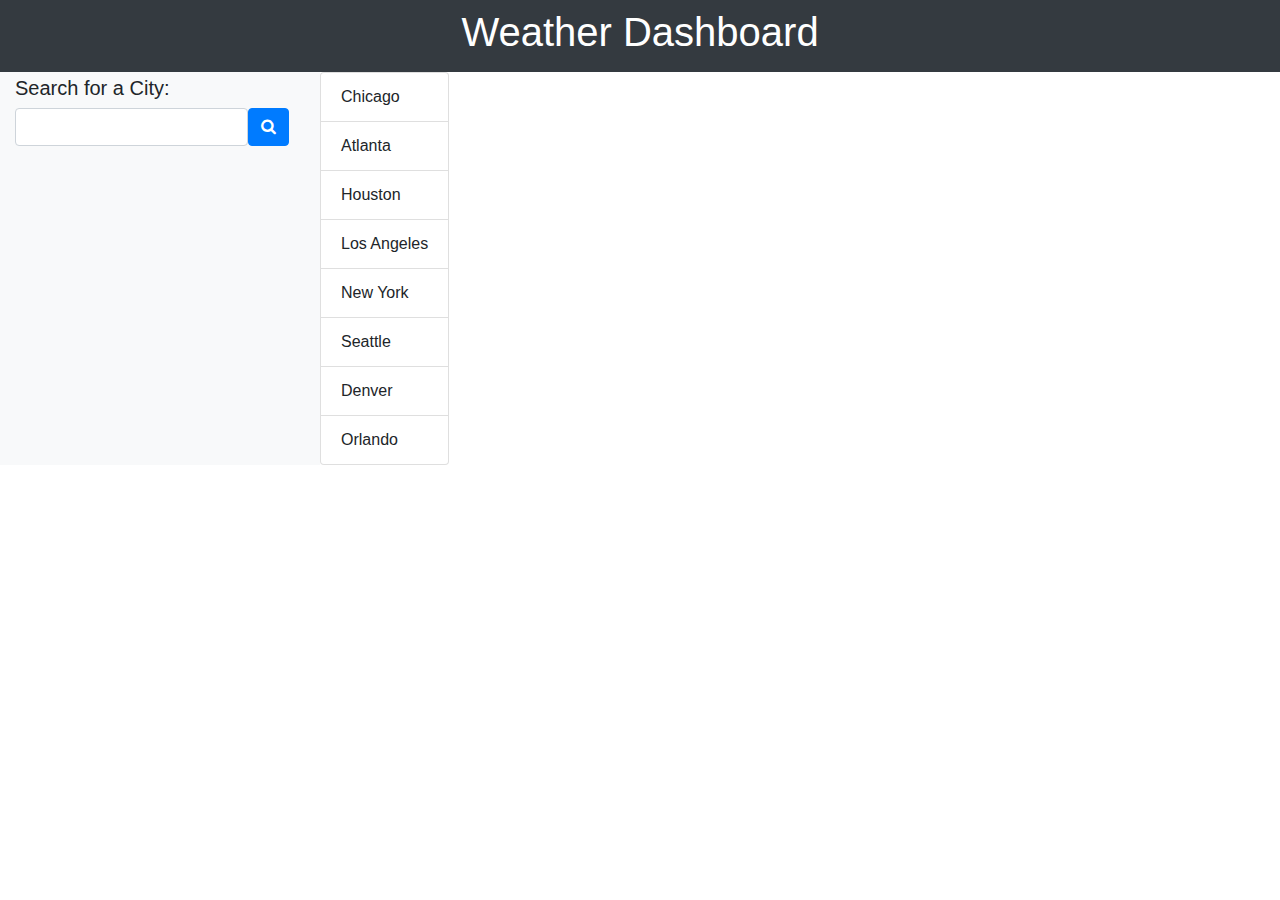
==== index.html @ 20a75230 "moving files" ====
<!DOCTYPE html>
<html lang="en">

<head>
  <meta charset="UTF-8">
  <meta name="viewport" content="width=device-width, initial-scale=1.0">
  <meta http-equiv="X-UA-Compatible" content="ie=edge">

  <link rel="stylesheet" href="https://stackpath.bootstrapcdn.com/bootstrap/4.3.1/css/bootstrap.min.css">
  <link rel="stylesheet" href="https://stackpath.bootstrapcdn.com/font-awesome/4.7.0/css/font-awesome.min.css">

  <title>Weather Dashboard</title>
</head>

<body>
  <header class="container-fluid text-center text-white bg-dark p-2">
    <h1>Weather Dashboard</h1>
  </header>

  <div class="container-fluid">
    <div class="row">
      <aside class="col-lg-3 bg-light">
        <h5 class="mt-1">Search for a City:</h5>
        <div class="form-inline form-group">
          <input class="form-control" type="text" id="search-value" />
          <button class="btn btn-primary" id="search-button"> <i class="fa fa-search"></i> </button>
        </div>

        <ul class="list-group history"></ul>
      </aside>

      <aside class = "col-lg-">
        <ul class="list-group">
          <li class="list-group-item">Chicago</li>
          <li class="list-group-item">Atlanta</li>
          <li class="list-group-item">Houston</li>
          <li class="list-group-item">Los Angeles</li>
          <li class="list-group-item">New York</li>
          <li class="list-group-item">Seattle</li>
          <li class="list-group-item">Denver</li>
          <li class="list-group-item">Orlando</li>
        </ul>
      </aside>

      <div class="col-lg-9">
        <div id="today" class="mt-3"></div>
        <div id="forecast" class="mt-3"></div>
      </div>
    </div>
  </div>

  <script src="https://code.jquery.com/jquery-3.4.1.min.js"></script>
  <script src= "script.js"></script>
  <script src= "style.css"></script>
</body>

</html>
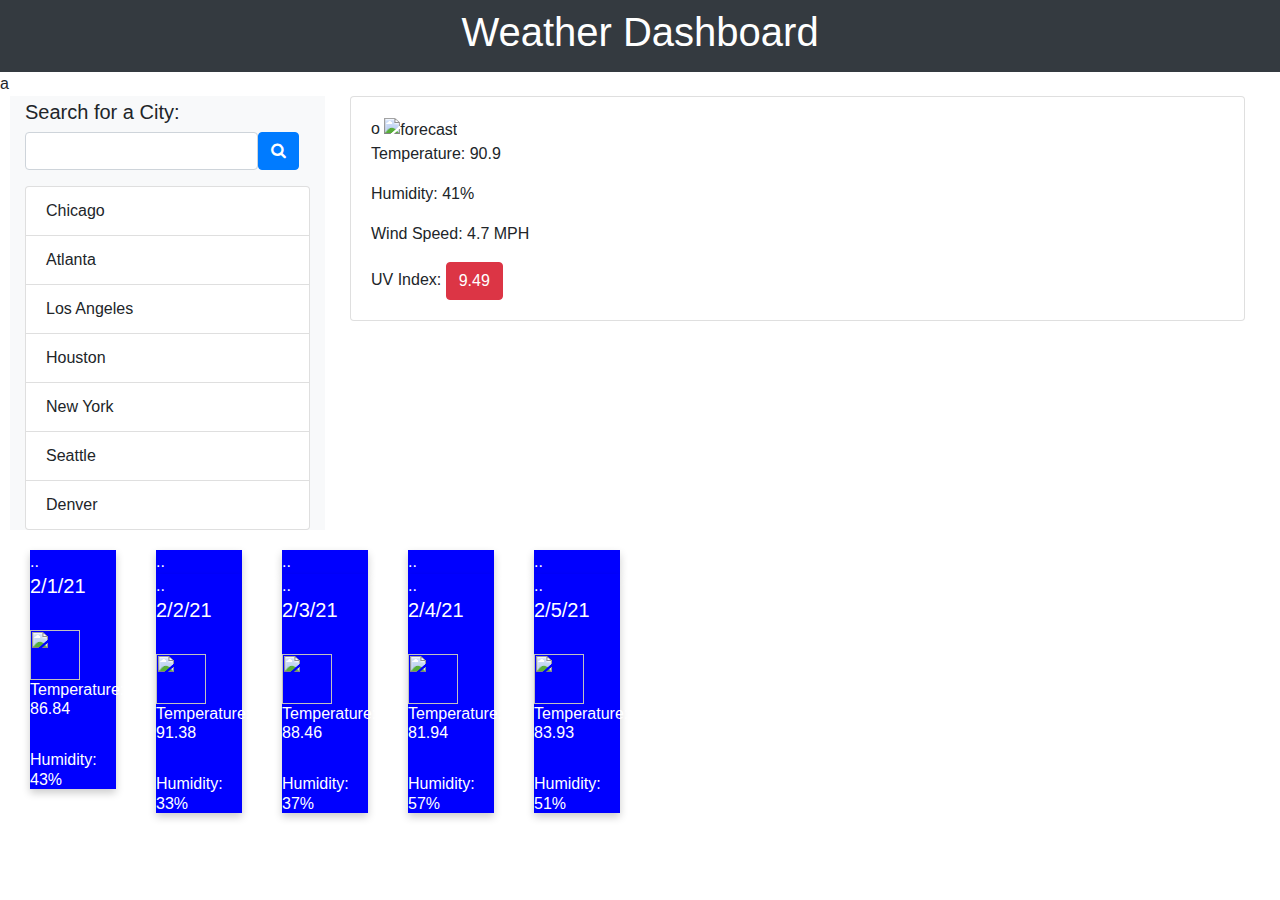
==== commit 988655af: "5 day forecasts,hard coded" ====
--- a/index.html
+++ b/index.html
@@ -5,18 +5,20 @@
   <meta charset="UTF-8">
   <meta name="viewport" content="width=device-width, initial-scale=1.0">
   <meta http-equiv="X-UA-Compatible" content="ie=edge">
-
   <link rel="stylesheet" href="https://stackpath.bootstrapcdn.com/bootstrap/4.3.1/css/bootstrap.min.css">
   <link rel="stylesheet" href="https://stackpath.bootstrapcdn.com/font-awesome/4.7.0/css/font-awesome.min.css">
-
+  <link rel="stylesheet" href="../style.css">
   <title>Weather Dashboard</title>
 </head>
 
 <body>
+  <!--HEADER-->
   <header class="container-fluid text-center text-white bg-dark p-2">
     <h1>Weather Dashboard</h1>
+
   </header>
-
+a
+  <!--SEARCH BUTTON-->
   <div class="container-fluid">
     <div class="row">
       <aside class="col-lg-3 bg-light">
@@ -25,33 +27,78 @@
           <input class="form-control" type="text" id="search-value" />
           <button class="btn btn-primary" id="search-button"> <i class="fa fa-search"></i> </button>
         </div>
-
         <ul class="list-group history"></ul>
-      </aside>
-
-      <aside class = "col-lg-">
         <ul class="list-group">
           <li class="list-group-item">Chicago</li>
           <li class="list-group-item">Atlanta</li>
+          <li class="list-group-item">Los Angeles</li>
           <li class="list-group-item">Houston</li>
-          <li class="list-group-item">Los Angeles</li>
           <li class="list-group-item">New York</li>
           <li class="list-group-item">Seattle</li>
           <li class="list-group-item">Denver</li>
-          <li class="list-group-item">Orlando</li>
         </ul>
       </aside>
+      
+      <div class="col-lg-9">
+        <div class="row mb-3">
+          <div class="col-lg-12">
+            <div id="current-weather" class="card">
+              <div class="card-body">
+o                <img src= "https://lh3.googleusercontent.com/proxy/_v5YQb9PCYaSgwLTQpvKquxutLEEquo0r-lFsGCSLGKg8OaH8U2DHYpm9DN3x4gOKtXj9suLhRohpIBwBoofO_rGY1CswUA" alt="forecast" width="50" height="50"><img/>
+                <p class="card-text">Temperature: 90.9</p>
+                <p class="card-text">Humidity: 41%</p>
+                <p class="card-text">Wind Speed: 4.7 MPH</p>
+                <!-- <button></button> -->
+                <p class="card-text">UV Index: <button type="button" class="btn btn-danger">9.49</button></p>
+              </div>
+            </div> 
+          </div>
+        </div>
+        </div>
+      </div>
+      <!-- 5 DAY FORECASTS CARDS-->
+      <!-- <div class="col forecast bg-primary text-white ml-3 mb-3 rounded"></div>
+      <div class="kontribusi col-sm-2 col-sm-offset-1">
+        <div class="card card-block text-xs-right">
+          <h4 class="card-title"><a href="#" class="btn btn-danger btn-block">Beri Donasi</a></h4>
+          <p class="card-text">Untuk masalah kesehatan perorangan & masyarakat</p>
+        </div> -->
+    
+      <!-- <div class="col forecast bg-primary text-white ml-3 mb-3 rounded"></div>
+      <div class="col forecast bg-primary text-white ml-3 mb-3 rounded"></div>
+      <div class="col forecast bg-primary text-white ml-3 mb-3 rounded"></div>
+      <div class="col forecast bg-primary text-white ml-3 mb-3 rounded"></div> -->
 
-      <div class="col-lg-9">
-        <div id="today" class="mt-3"></div>
-        <div id="forecast" class="mt-3"></div>
+      <div class="row">
+        <div class="column">
+          <div class="forecast-card">..<h5>2/1/21</h5><br><img src="" width="50" height="50" img/><br><h6>Temperature: 86.84</h6><br><h6>Humidity: 43%</h6></div>
+          
+        </div>
+        <div class="column">
+          <div class="forecast-card">..</div>
+          <div class="forecast-card">..<h5>2/2/21</h5><br><img src="" width="50" height="50" img/><br><h6>Temperature: 91.38</h6><br><h6>Humidity: 33%</h6></div>
+        </div>
+        <div class="column">
+          <div class="forecast-card">..</div>
+          <div class="forecast-card">..<h5>2/3/21</h5><br><img src="" width="50" height="50" img/><br><h6>Temperature: 88.46</h6><br><h6>Humidity: 37%</h6></div>
+        </div>
+        <div class="column">
+          <div class="forecast-card">..</div>
+          <div class="forecast-card">..<h5>2/4/21</h5><br><img src="" width="50" height="50" img/><br><h6>Temperature: 81.94</h6><br><h6>Humidity: 57%</h6></div>
+        </div>
+        <div class="column">
+          <div class="forecast-card">..</div>
+          <div class="forecast-card">..<h5>2/5/21</h5><br><img src="" width="50" height="50" img/><br><h6>Temperature: 83.93</h6><br><h6>Humidity: 51%</h6></div>
+        </div>
       </div>
+
     </div>
+
+    
   </div>
 
   <script src="https://code.jquery.com/jquery-3.4.1.min.js"></script>
-  <script src= "script.js"></script>
-  <script src= "style.css"></script>
+  <script src="script.js"></script>
 </body>
 
-</html>
+</html>--- a/style.css
+++ b/style.css
@@ -0,0 +1,50 @@
+/* .list-group {
+    width: 34%;
+    padding-left: 15px;
+    margin-left: 15px;
+    padding-bottom: 15px;
+    float: left;
+    background-color: lightgray; */
+  /* } */
+
+  /* .container-fluid {
+    width: 300px;
+    height: 100px;
+    padding: 50px;
+    border: 1px solid red; */
+  /* } */
+
+  /* #citylist {
+    width:
+    height: 34%;
+    padding-left:
+    margin-left:
+    float: left;
+    padding:
+
+  } */
+
+  .column {
+    /* float: right; */
+    height: 200px;
+    width: 10%;
+    padding: 20px;
+  }
+  
+  .row {margin: 0 -5px;}
+  
+  /* .row after {
+    content: "";
+    display: table;
+    clear: both;
+  } */
+  
+  .forecast-card {
+    background-color: blue;
+    color: white;
+    box-shadow: 0 4px 8px 0 rgba(0, 0, 0, 0.2);
+  }
+
+  #current-weather {
+
+  }